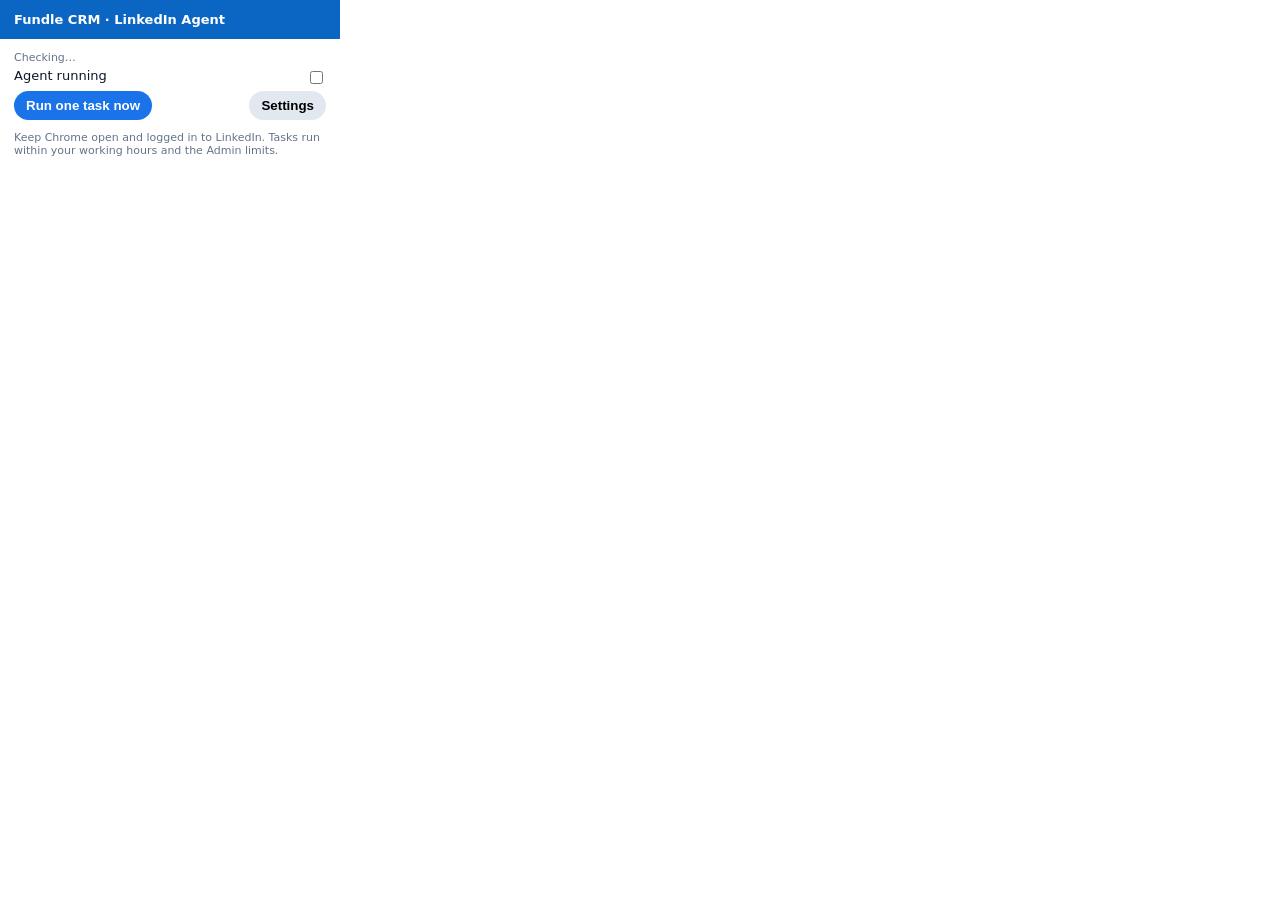
==== backend/static/linkedin-extension/popup.html @ a90e72ca "## Chrome extension built and ready to download, but it has not yet been tested in a real Chrome env" ====
<!doctype html>
<html><head><meta charset="utf-8"><title>Fundle LinkedIn Agent</title>
<style>body{width:340px;font:13px system-ui;margin:0;color:#0f172a}header{background:#0A66C2;color:#fff;padding:12px 14px;font-weight:700}main{padding:12px 14px}
.row{display:flex;justify-content:space-between;margin:4px 0}.b{border:0;border-radius:999px;padding:7px 12px;font-weight:600;cursor:pointer}.p{background:#1A73E8;color:#fff}.s{background:#e2e8f0}
#log div{font-size:11px;border-top:1px solid #f1f5f9;padding:4px 0}.bad{color:#be123c}.muted{color:#64748b;font-size:11px}</style></head>
<body><header>Fundle CRM · LinkedIn Agent</header><main>
<div id="status" class="muted">Checking…</div>
<div id="counts"></div>
<label class="row"><span>Agent running</span><input type="checkbox" id="enabled"></label>
<div class="row"><button class="b p" id="run">Run one task now</button><button class="b s" id="opts">Settings</button></div>
<p class="muted">Keep Chrome open and logged in to LinkedIn. Tasks run within your working hours and the Admin limits.</p>
<div id="log"></div></main><script src="popup.js"></script></body></html>
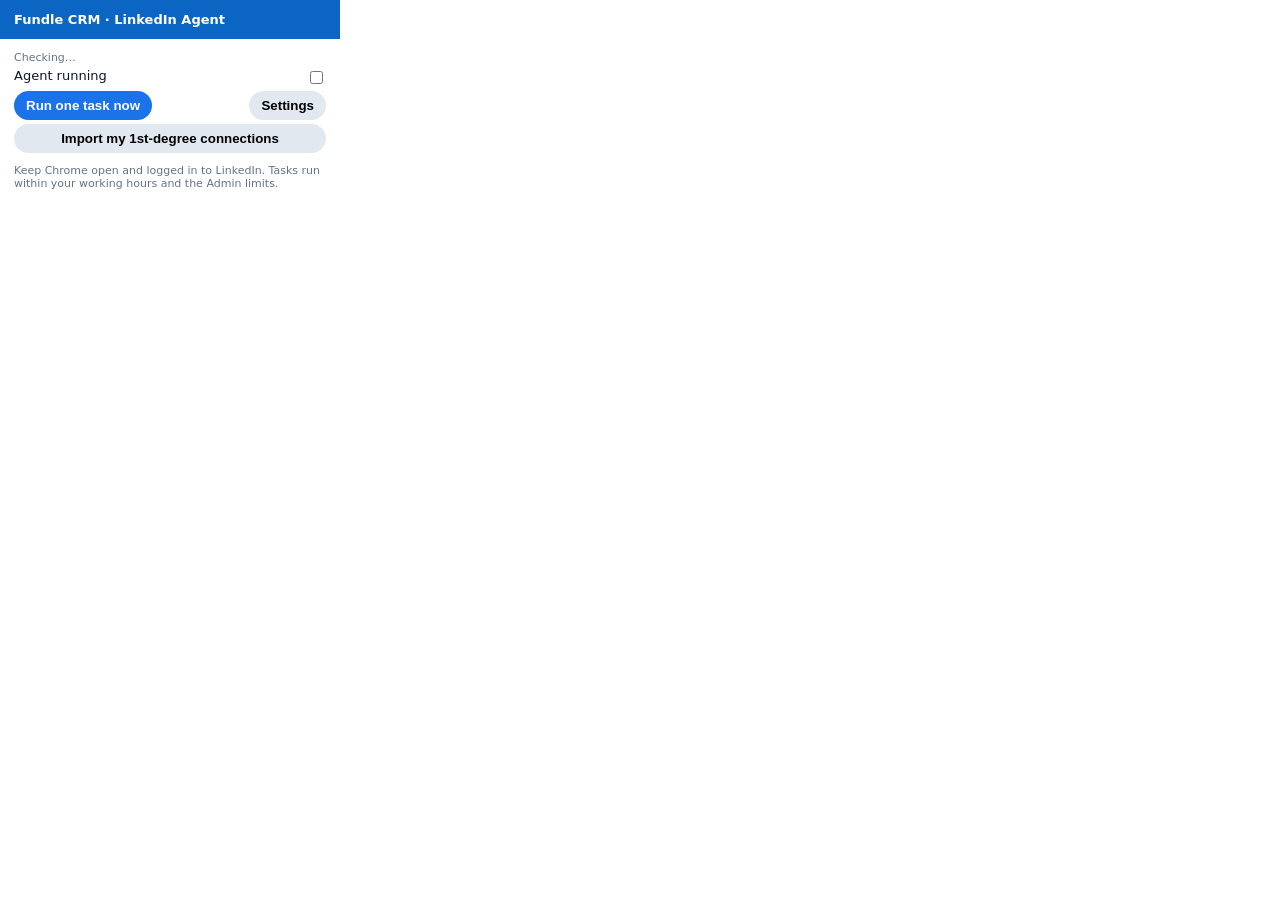
==== commit b7cd9de3: "## Fixed why nothing happened, and added "Import my connections" **Issue analysis:** Both your accou" ====
--- a/backend/static/linkedin-extension/popup.html
+++ b/backend/static/linkedin-extension/popup.html
@@ -8,5 +8,7 @@
 <div id="counts"></div>
 <label class="row"><span>Agent running</span><input type="checkbox" id="enabled"></label>
 <div class="row"><button class="b p" id="run">Run one task now</button><button class="b s" id="opts">Settings</button></div>
+<div class="row"><button class="b s" id="imp" style="width:100%">Import my 1st-degree connections</button></div>
+<div id="impStatus" class="muted"></div>
 <p class="muted">Keep Chrome open and logged in to LinkedIn. Tasks run within your working hours and the Admin limits.</p>
 <div id="log"></div></main><script src="popup.js"></script></body></html>
